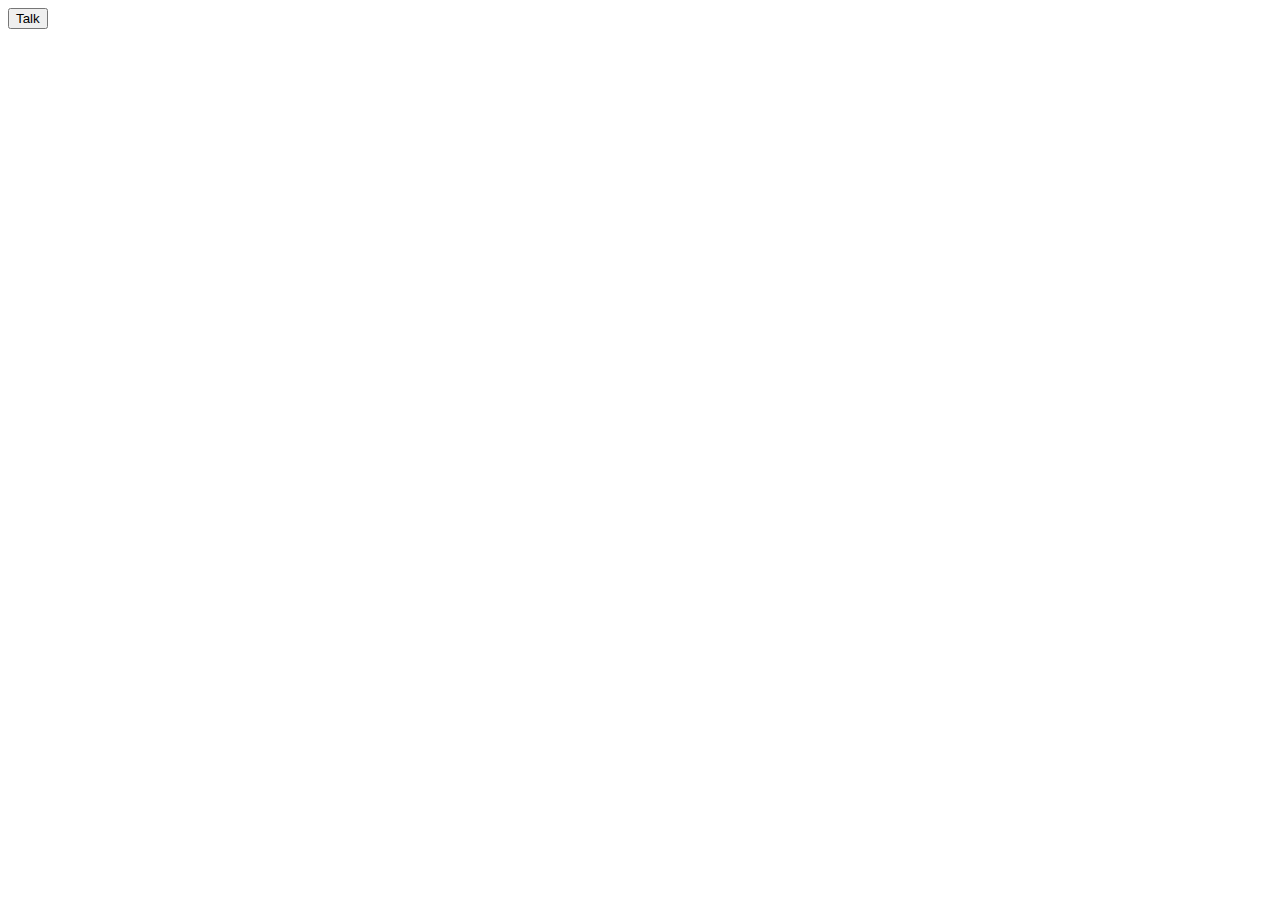
==== index.html @ b366ea15 "added speechrec" ====
<html lang="en">
<head>
  <meta charset="UTF-8">
  <meta http-equiv="X-UA-Compatible" content="IE=edge">
  <meta name="viewport" content="width=device-width, initial-scale=1.0">
  <title>Document</title>
</head>
<body>
  <button class="talk">Talk</button>
  <h3 class="content"></h3>
</body>
<script src="app.js"></script>
</html>
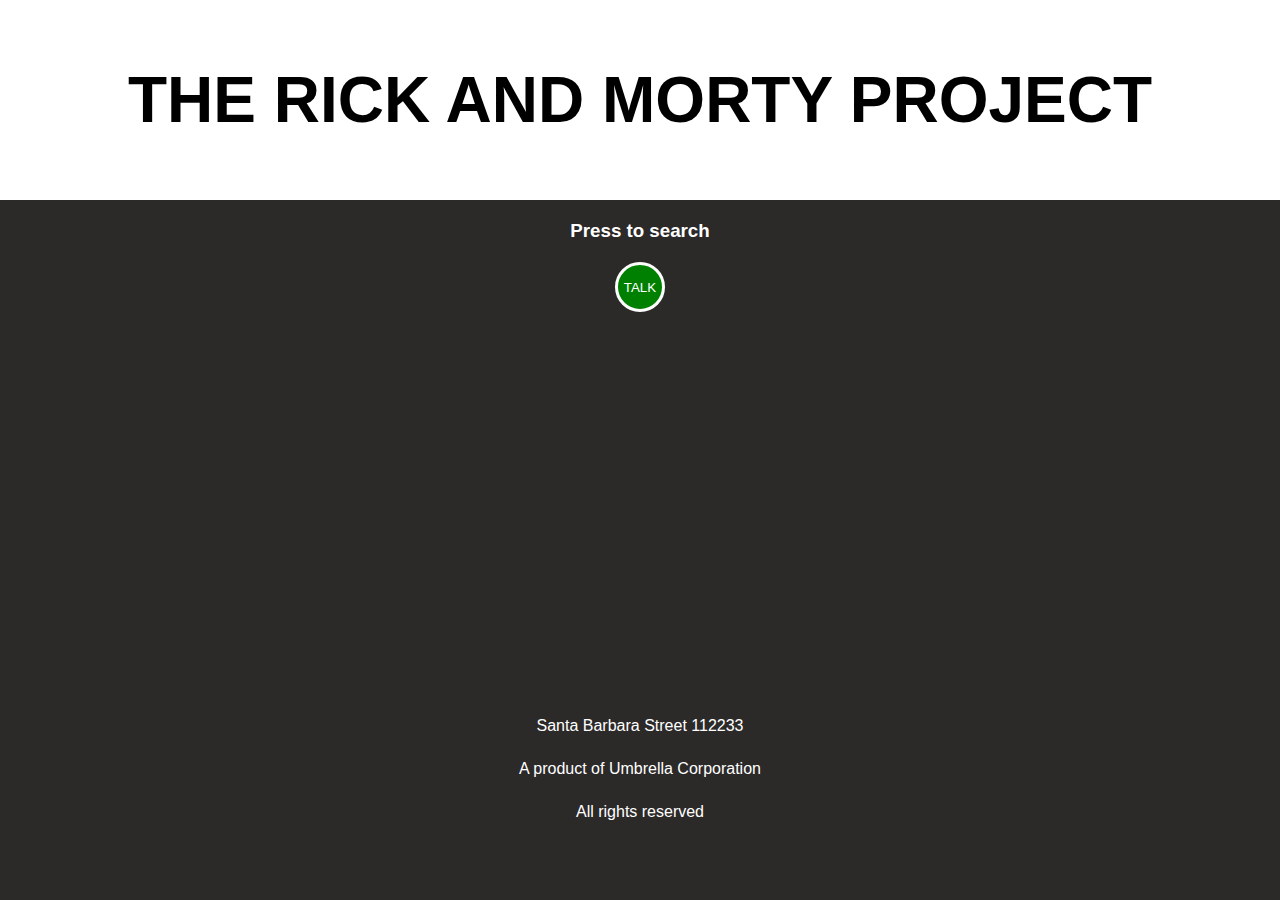
==== commit b24627f7: "changes to file names" ====
--- a/index.html
+++ b/index.html
@@ -1,13 +1,55 @@
+<!DOCTYPE html>
 <html lang="en">
 <head>
-  <meta charset="UTF-8">
-  <meta http-equiv="X-UA-Compatible" content="IE=edge">
-  <meta name="viewport" content="width=device-width, initial-scale=1.0">
-  <title>Document</title>
+    <meta charset="UTF-8">
+    <meta http-equiv="X-UA-Compatible" content="IE=edge">
+    <meta name="viewport" content="width=device-width, initial-scale=1.0">
+    <title>Document</title>
+    <link rel="stylesheet" href="rickandmorty.css">
 </head>
 <body>
-  <button class="talk">Talk</button>
-  <h3 class="content"></h3>
+    <header>
+        <div class="bottom-head">
+            <div class="bottom-header"> <h1>THE RICK AND MORTY PROJECT</h1></div>
+
+        </div>
+    </header>
+    <div class="pressToSpeak">
+        <h3>Press to search</h3>
+    </div>
+    <div class="wrapperButton">
+        <button class="talk"> TALK </button>
+        <h3 class="content"></h3>
+
+    </div>
+ 
+
+    <main class="main">
+        <div class="content-area"> 
+                <div class="cards"></div>
+        </div>
+    </main>
+    </main>
+    <footer>
+    <div class="main-footer">
+
+        <div class="footer1">
+         
+        </div>
+        <div class="bottom-footer1">
+            <div class="footer2">Santa Barbara Street 112233</div>
+            </div>
+            <div class="bottom-footer2">
+            <div class="footer2">A product of Umbrella Corporation</div>
+            </div>
+            <div class="bottom-footer3">
+            <div class="footer2">All rights reserved</div>
+            </div>
+
+        </div>
+    </div>
+</footer>
+
 </body>
 <script src="app.js"></script>
 </html>--- a/rickandmorty.css
+++ b/rickandmorty.css
@@ -0,0 +1,194 @@
+* {
+  box-sizing: border-box;
+  margin: 0;
+  padding: 0;
+}
+
+.head {
+  display: flex;
+  height: 30px;
+  width: 100%;
+  background-color: white;
+}
+
+.top-header {
+  display: flex;
+  justify-content: space-between;
+  width: 100%;
+  height: 20%;
+  padding: 20px;
+}
+
+.bottom-head {
+  text-align: center;
+  background-color: white;
+  font-size: 2rem;
+  display: flex;
+  height: 200px;
+  width: 100%;
+  justify-content: center;
+  align-items: center;
+}
+
+body {
+  font-family: "-apple-system", "BlinkMacSystemFont", "Segoe UI", "Roboto", "Helvetica", "Arial", sans-serif, "Apple Color Emoji", "Segoe UI Emoji", "Segoe UI Symbol";
+  background-color: rgb(44, 41, 41);
+}
+
+.main {
+  height: 100%;
+  background-color: rgb(44, 41, 41);
+  width: 100%;
+  min-height: 300px;
+  display: flex;
+  justify-content: center;
+}
+.main .content-area {
+  width: 80%;
+  height: 100%;
+}
+.main .content-area .cards {
+  display: flex;
+  flex-wrap: wrap;
+  justify-content: center;
+  width: 100%;
+  height: 100%;
+}
+.main .content-area .cards article {
+  width: 45%;
+  background-color: rgb(44, 41, 41);
+  display: flex;
+  height: 30%;
+  margin: 10px;
+  min-width: 400px;
+  border-radius: 10%;
+}
+
+h2 {
+  font-size: 30px;
+  color: white;
+}
+
+.cards p {
+  font-size: 20px;
+  color: white;
+}
+
+footer {
+  display: flex;
+  background-color: rgb(44, 41, 41);
+  color: white;
+  justify-content: center;
+  align-items: center;
+  margin-top: 20px;
+}
+
+.image-holder {
+  display: flex;
+  align-items: center;
+  justify-content: center;
+  width: 45%;
+}
+
+img {
+  box-shadow: 0px 5px 5px rgba(255, 255, 255, 0.2);
+  width: 100%;
+  height: 100%;
+  -o-object-fit: contain;
+     object-fit: contain;
+}
+
+.footer1 {
+  display: flex;
+  margin-top: 20px;
+  justify-content: space-between;
+  width: 100%;
+  margin-bottom: 25px;
+}
+
+.footer2 {
+  width: 100%;
+  display: flex;
+  justify-content: center;
+  margin-top: 10px;
+  margin-bottom: 25px;
+}
+
+.wrapper {
+  min-width: 54%;
+  display: flex;
+  flex-direction: column;
+  justify-content: space-evenly;
+  box-shadow: 0px 5px 5px rgba(255, 255, 255, 0.2);
+  border: 3px solid white;
+}
+.wrapper p {
+  padding-left: 10px;
+}
+.wrapper h2 {
+  padding-left: 10px;
+}
+
+.wrapperButton {
+  display: flex;
+  justify-content: center;
+  padding-top: 20px;
+  padding-bottom: 40px;
+}
+
+.talk, .talk2 {
+  width: 50px;
+  height: 50px;
+  border-radius: 50%;
+  background-color: green;
+  border: 3px solid white;
+  color: white;
+}
+
+.talk2 {
+  background-color: rgb(212, 57, 57);
+  color: white;
+  -webkit-animation-name: color;
+          animation-name: color;
+  -webkit-animation-duration: 2s;
+          animation-duration: 2s;
+  -webkit-animation-iteration-count: infinite;
+          animation-iteration-count: infinite;
+}
+
+.pressToSpeak {
+  padding-top: 20px;
+  display: flex;
+  justify-content: center;
+  color: white;
+  align-items: center;
+}
+
+@-webkit-keyframes color {
+  0% {
+    background-color: rgb(212, 57, 57);
+  }
+  50% {
+    background-color: rgb(215, 106, 106);
+  }
+  100% {
+    background-color: rgb(212, 57, 57);
+  }
+}
+
+@keyframes color {
+  0% {
+    background-color: rgb(212, 57, 57);
+  }
+  50% {
+    background-color: rgb(215, 106, 106);
+  }
+  100% {
+    background-color: rgb(212, 57, 57);
+  }
+}
+@media (max-width: 600px) {
+  .bottom-head {
+    font-size: 1rem;
+  }
+}/*# sourceMappingURL=rickandmorty.css.map */